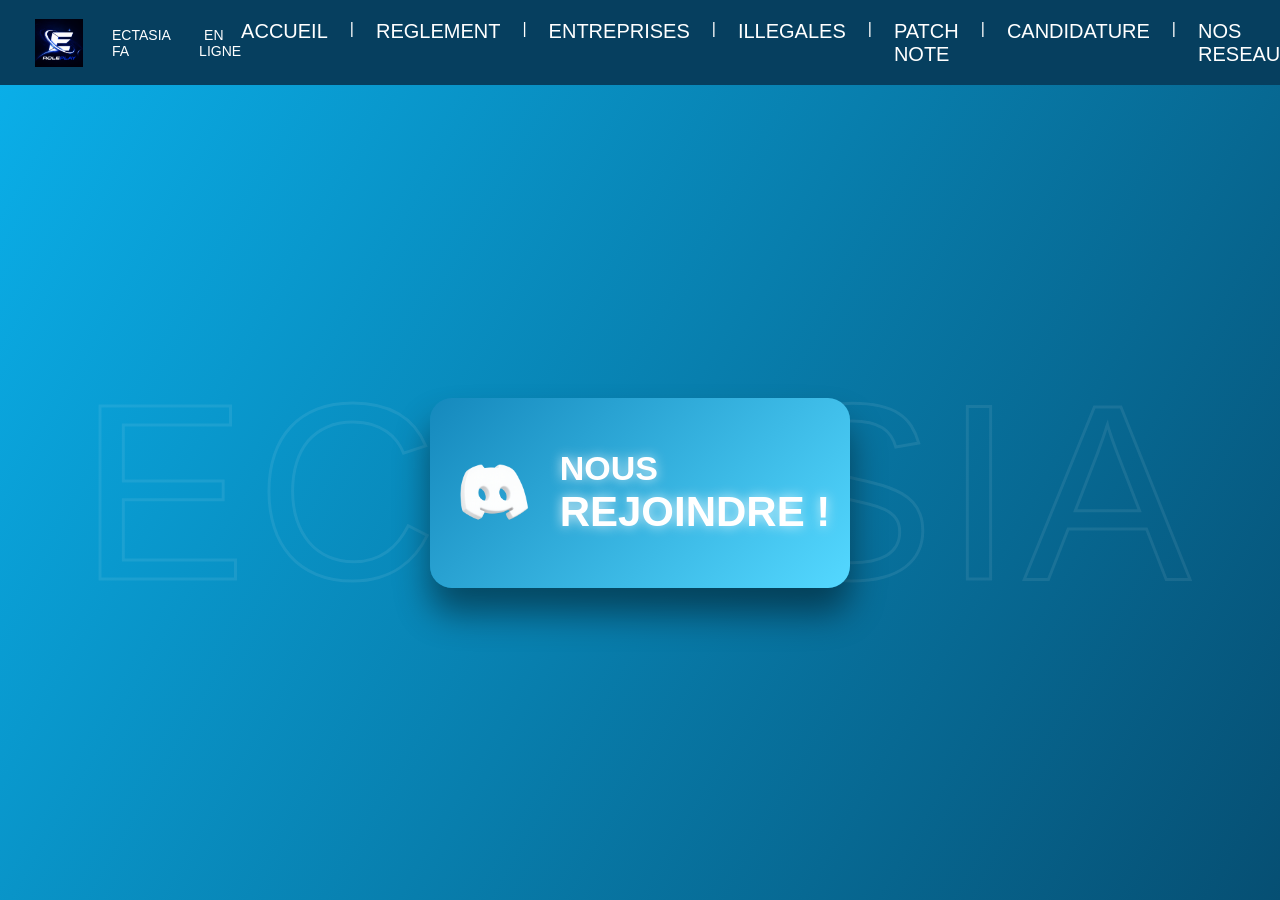
==== index.html @ f1300170 "Update index.html" ====
<!DOCTYPE html>
<html lang="fr">
<head>
  <meta charset="UTF-8">
  <meta name="viewport" content="width=device-width, initial-scale=1.0">
  <title>ECTASIA FA</title>
  <link rel="stylesheet" href="style.css">
</head>
<body>

<header class="navbar">
  <div class="brand">
    <img src="ectasia.png" alt="Logo Ectasia" class="logo">

    <div class="brand-separator"></div>

    <span class="title">ECTASIA FA</span>

    <div class="brand-separator"></div>

    <span class="status">
      <span class="green-dot"></span>
      EN LIGNE
    </span>
  </div>

  <nav class="menu">
    <a href="#" class="active">ACCUEIL</a>
    <span>|</span>
    <a href="#">REGLEMENT</a>
    <span>|</span>
    <a href="#">ENTREPRISES</a>
    <span>|</span>
    <a href="#">ILLEGALES</a>
    <span>|</span>
    <a href="#">PATCH NOTE</a>
    <span>|</span>
    <a href="#">CANDIDATURE</a>
    <span>|</span>
    <a href="#">NOS RESEAUX</a>
    <span>|</span>
    <a href="#">BOUTIQUE</a>
  </nav>
</header>

<main class="hero">
  <div class="background-title">ECTASIA</div>

  

  <a class="discord-box" href="https://discord.gg/ectasiafa" target="_blank">
    <img src="discord.png" alt="Discord">
    <div class="discord-text">
      <span>NOUS</span>
      <strong>REJOINDRE !</strong>
    </div>
  </a>
</main>

</body>
</html>
---- style.css ----
* {
    margin: 0;
    padding: 0;
    box-sizing: border-box;
}

body {
    font-family: Impact, Arial, sans-serif;
    background: #079bd3;
    overflow-x: hidden;
}

header {
    height: 85px;
    background: #063f5f;
    display: flex;
    align-items: center;
    padding: 0 35px;
    color: white;
}

.brand {
    display: flex;
    align-items: center;
    gap: 12px;
    margin-right: auto;
}

.brand img {
    width: 48px;
    height: 48px;
    object-fit: contain;
}

.brand h1 {
    font-size: 34px;
    letter-spacing: 1px;
}

.brand span {
    font-size: 14px;
    margin-left: 5px;
}

nav {
    display: flex;
    gap: 22px;
}

nav a {
    color: white;
    text-decoration: none;
    font-size: 20px;
    transition: .2s;
}

nav a:hover {
    color: #7ee6ff;
}

.home,
.hero {
    min-height: calc(100vh - 85px);
    background: linear-gradient(120deg, #0aaee8, #064f73);
    position: relative;
    display: flex;
    align-items: center;
    justify-content: center;
    overflow: hidden;
}

.background-title {
    position: absolute;
    font-size: 250px;
    color: transparent;
    -webkit-text-stroke: 3px rgba(255,255,255,0.08);
    letter-spacing: 10px;
    z-index: 1;
}

.discord-box {
    width: 420px;
    height: 190px;
    background: linear-gradient(135deg, #1589bd, #54d8ff);
    border-radius: 22px;
    display: flex;
    align-items: center;
    justify-content: center;
    gap: 25px;
    text-decoration: none;
    box-shadow: 0 25px 35px rgba(0,0,0,.45);
    z-index: 2;
    animation: balanceCard 4s ease-in-out infinite;
}

.discord-box:hover {
    animation-play-state: paused;
    transform: scale(1.05);
}

.discord-box img {
    width: 85px;
    height: 85px;
    object-fit: contain;
}

.discord-text {
    display: flex;
    flex-direction: column;
    color: white;
    text-shadow: 0 0 12px rgba(255,255,255,.8);
}

.discord-text span {
    font-size: 34px;
    font-weight: 700;
}

.discord-text strong {
    font-size: 42px;
    font-weight: 900;
}

@keyframes balanceCard {
    0% {
        transform: rotate(-2deg) translateY(0);
    }
    25% {
        transform: rotate(-1deg) translateY(-6px);
    }
    50% {
        transform: rotate(1deg) translateY(0);
    }
    75% {
        transform: rotate(2deg) translateY(-6px);
    }
    100% {
        transform: rotate(-2deg) translateY(0);
    }

    .hero-lines {
    display: none;
}

.discord-box {
    margin: auto;
}

.discord-text {
    text-align: center;
    align-items: center;
}

.hero-lines {
    position: absolute;
    inset: 0;
    pointer-events: none;
    z-index: 1;
}

.line {
    position: absolute;
    color: rgba(255,255,255,0.18);
    font-size: 42px;
    font-weight: 900;
    text-transform: uppercase;
}

.line::after {
    content: "";
    position: absolute;
    top: 50%;
    margin-left: 15px;
    width: 180px;
    height: 3px;
    background: rgba(255,255,255,0.18);
}

.line-one {
    top: 120px;
    left: 120px;
}

.line-two {
    bottom: 150px;
    right: 180px;
}
}
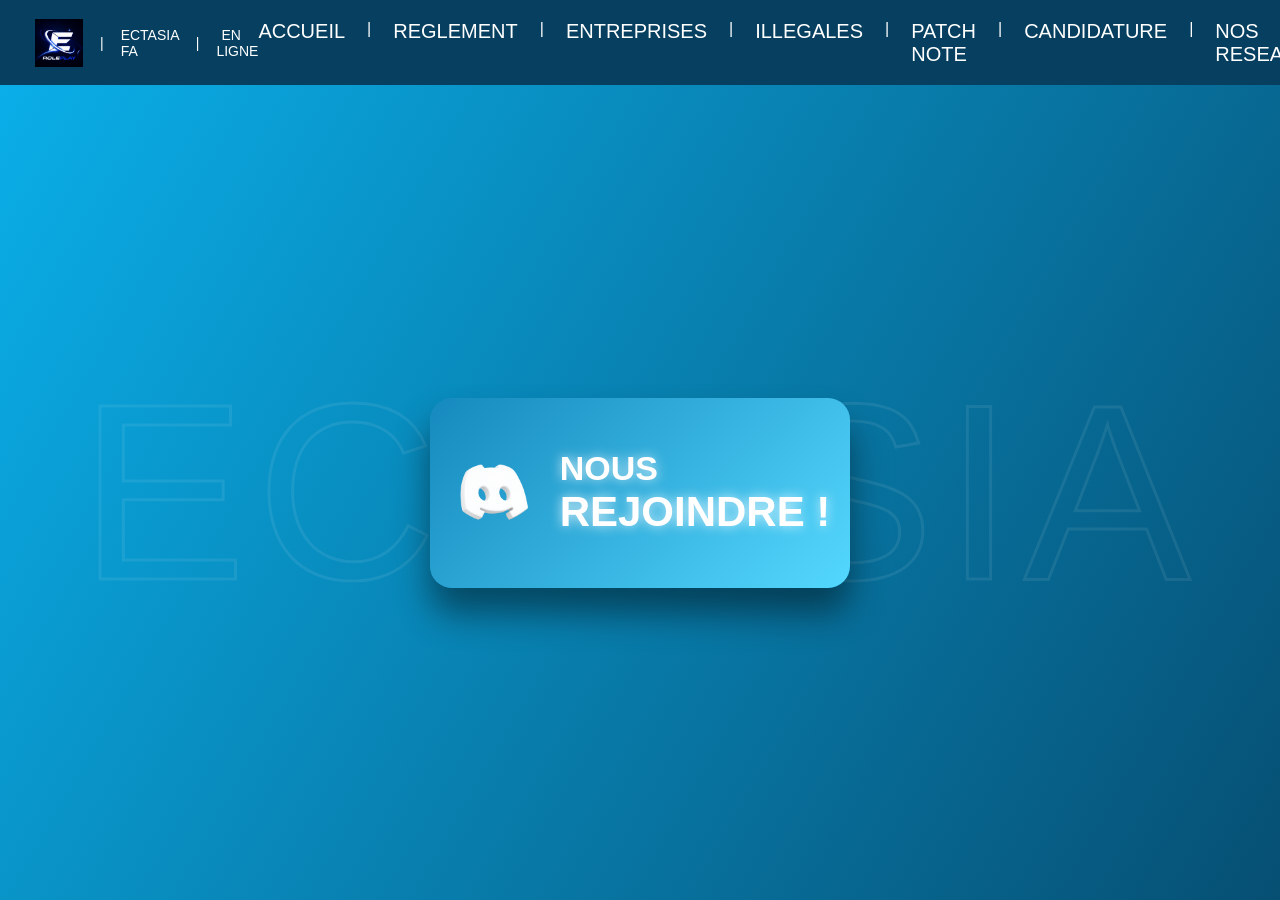
==== commit 8139e8b8: "Update header separator and status display" ====
--- a/index.html
+++ b/index.html
@@ -12,17 +12,17 @@
   <div class="brand">
     <img src="ectasia.png" alt="Logo Ectasia" class="logo">
 
-    <div class="brand-separator"></div>
+    <span class="separator">|</span>
 
     <span class="title">ECTASIA FA</span>
 
-    <div class="brand-separator"></div>
+    <span class="separator">|</span>
 
     <span class="status">
-      <span class="green-dot"></span>
-      EN LIGNE
+        <span class="green-dot"></span>
+        EN LIGNE
     </span>
-  </div>
+</div>
 
   <nav class="menu">
     <a href="#" class="active">ACCUEIL</a>
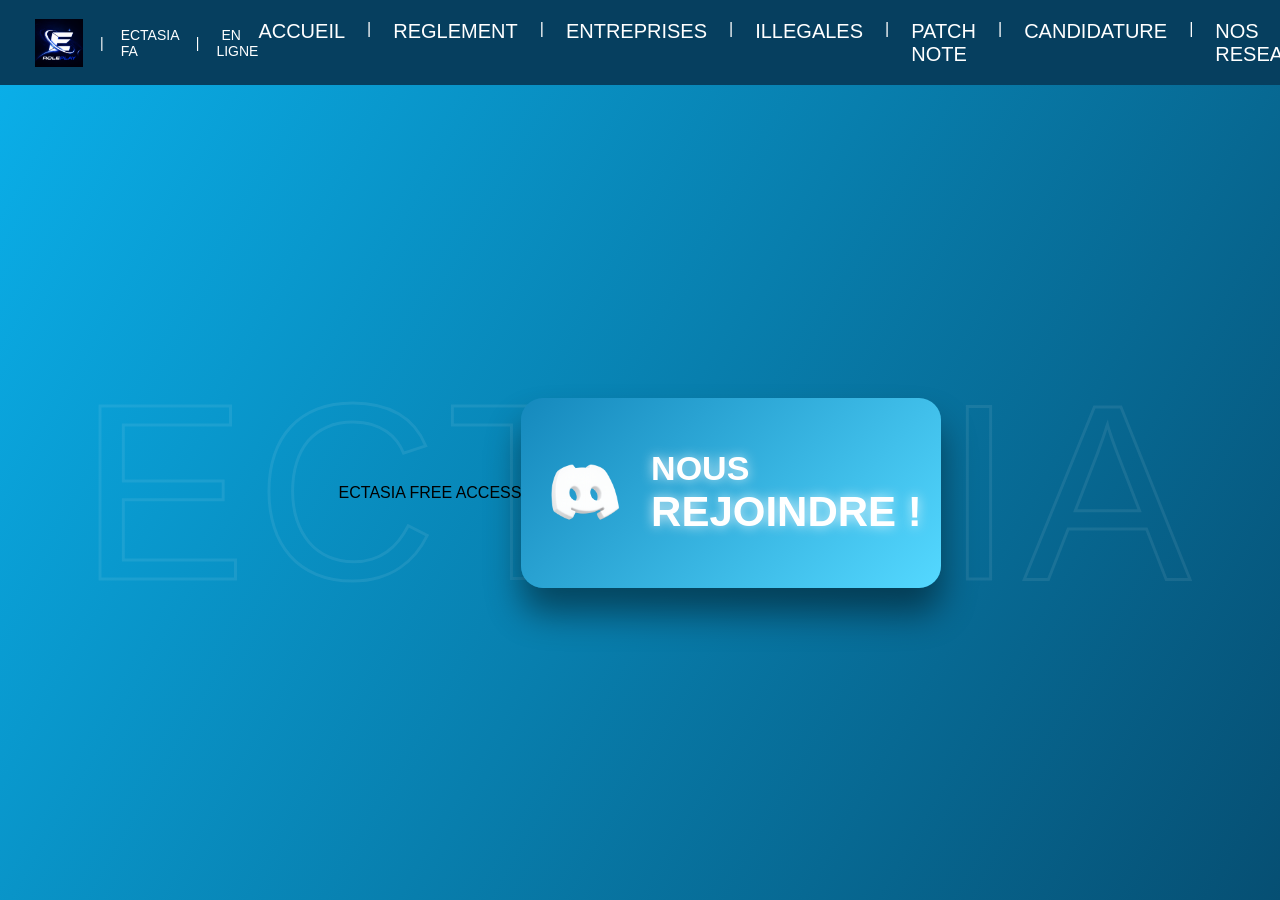
==== commit 5e362ab4: "Update index.html" ====
--- a/index.html
+++ b/index.html
@@ -45,6 +45,10 @@
 
 <main class="hero">
   <div class="background-title">ECTASIA</div>
+  <div class="hero-lines">
+    <span class="line line-one">ECTASIA</span>
+    <span class="line line-two">FREE ACCESS</span>
+</div>
 
   
 
--- a/style.css
+++ b/style.css
@@ -185,4 +185,73 @@
     bottom: 150px;
     right: 180px;
 }
-}
+.separator {
+    color: white;
+    font-size: 28px;
+    font-weight: bold;
+    opacity: 0.8;
+}
+
+.title {
+    color: white;
+    font-size: 28px;
+    font-weight: 900;
+}
+
+.status {
+    display: flex;
+    align-items: center;
+    gap: 8px;
+    color: white;
+    font-size: 24px;
+    font-weight: 900;
+}
+
+.green-dot {
+    width: 10px;
+    height: 10px;
+    background: #00ff55;
+    border-radius: 50%;
+    box-shadow: 0 0 8px #00ff55;
+}
+
+.hero-lines {
+    position: absolute;
+    inset: 0;
+    pointer-events: none;
+    z-index: 1;
+}
+
+.line {
+    position: absolute;
+    color: rgba(255,255,255,0.08);
+    font-size: 65px;
+    font-weight: 900;
+    text-transform: uppercase;
+    letter-spacing: 3px;
+}
+
+/* ---------- ECTASIA EN HAUT ---------- */
+
+.line-one {
+    top: 120px;
+    left: 120px;
+}
+
+.line-one::before {
+    content: "────────";
+    margin-right: 20px;
+}
+
+/* ---------- FREE ACCESS EN BAS ---------- */
+
+.line-two {
+    bottom: 120px;
+    right: 120px;
+}
+
+.line-two::after {
+    content: "────────";
+    margin-left: 20px;
+}
+}
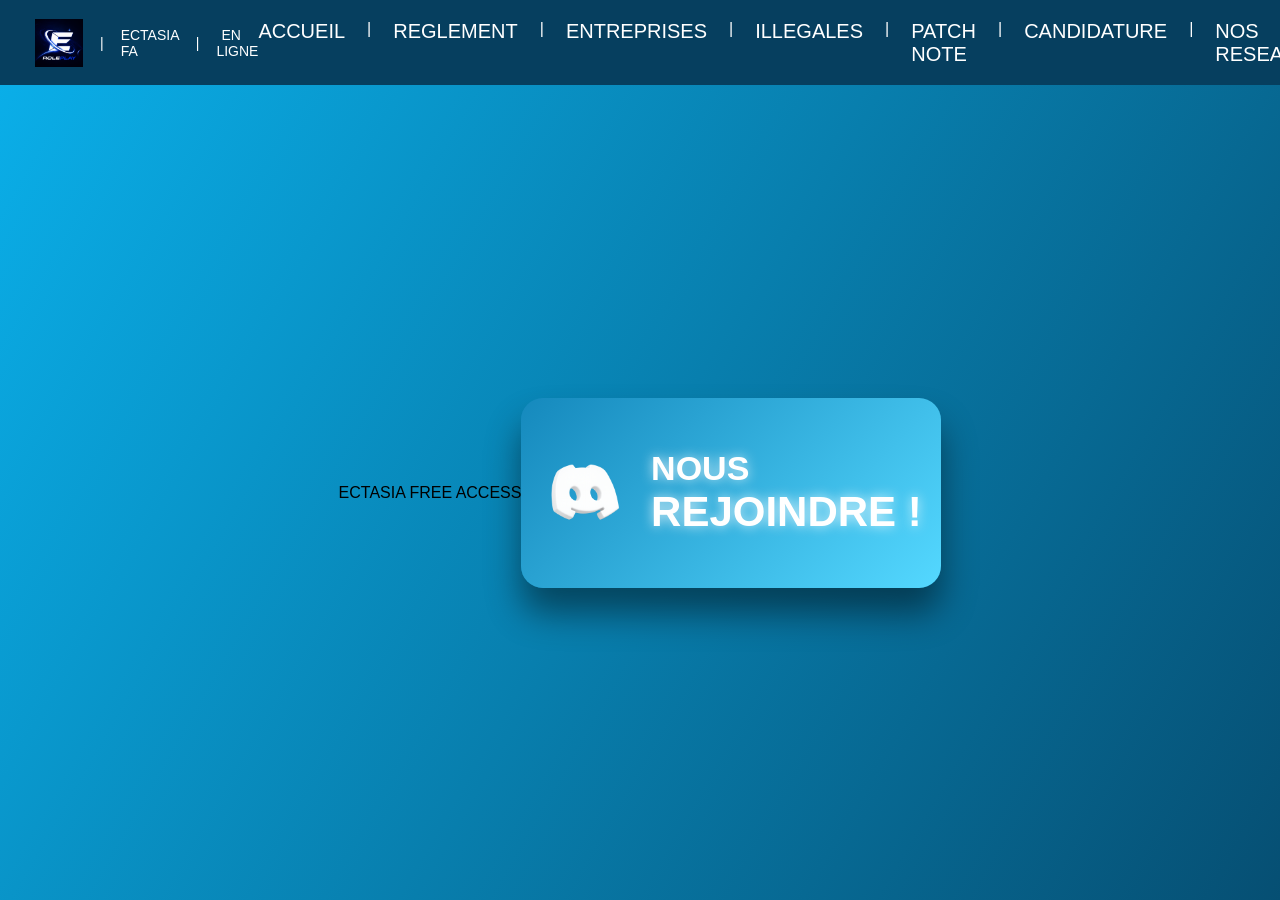
==== commit eba3e7ba: "Update index.html" ====
--- a/index.html
+++ b/index.html
@@ -19,10 +19,10 @@
     <span class="separator">|</span>
 
     <span class="status">
-        <span class="green-dot"></span>
-        EN LIGNE
+      <span class="green-dot"></span>
+      EN LIGNE
     </span>
-</div>
+  </div>
 
   <nav class="menu">
     <a href="#" class="active">ACCUEIL</a>
@@ -44,21 +44,21 @@
 </header>
 
 <main class="hero">
-  <div class="background-title">ECTASIA</div>
+
   <div class="hero-lines">
     <span class="line line-one">ECTASIA</span>
     <span class="line line-two">FREE ACCESS</span>
-</div>
-
-  
+  </div>
 
   <a class="discord-box" href="https://discord.gg/ectasiafa" target="_blank">
     <img src="discord.png" alt="Discord">
+
     <div class="discord-text">
       <span>NOUS</span>
       <strong>REJOINDRE !</strong>
     </div>
   </a>
+
 </main>
 
 </body>
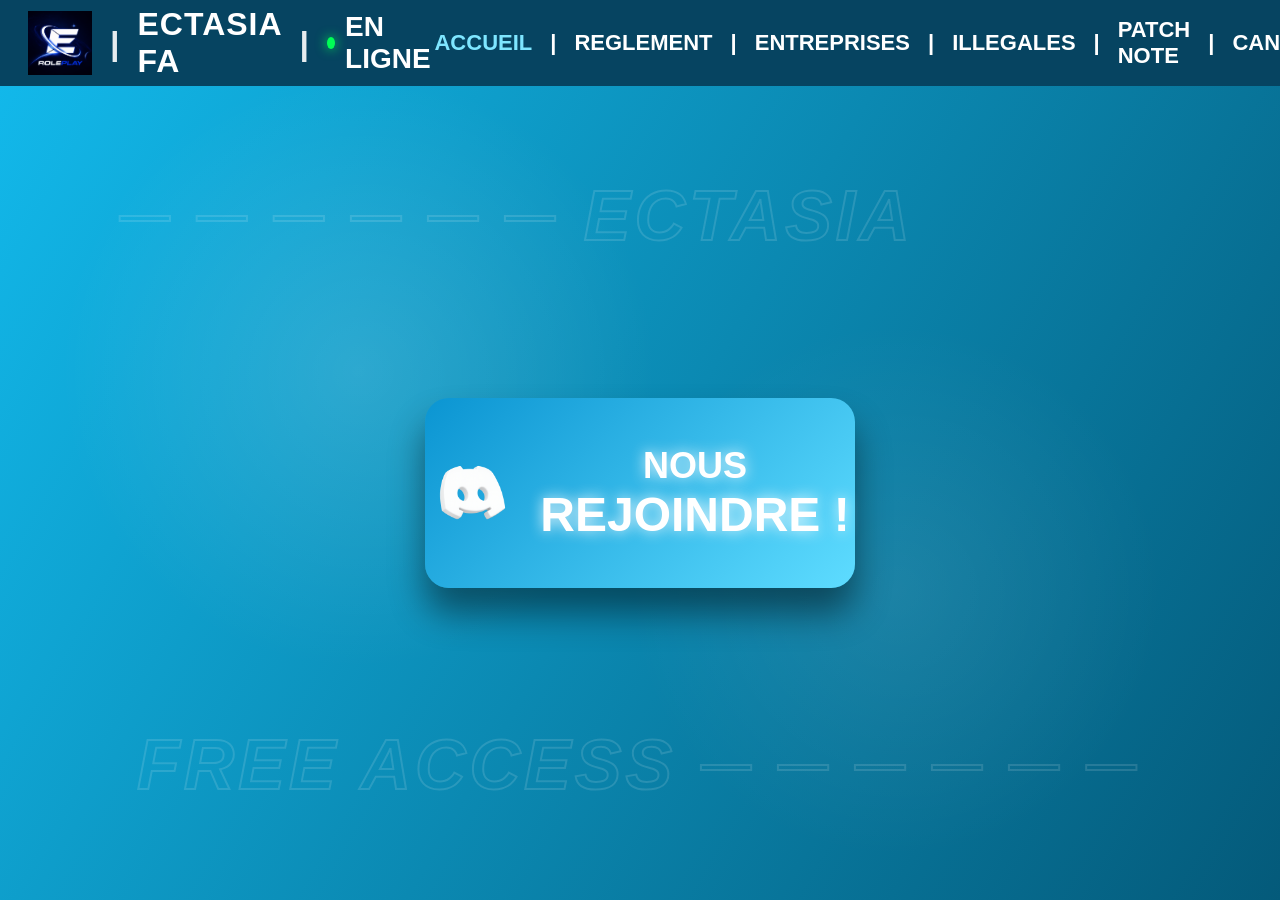
==== commit 34a792c4: "Update index.html" ====
--- a/index.html
+++ b/index.html
@@ -29,8 +29,8 @@
     <span>|</span>
     <a href="#">REGLEMENT</a>
     <span>|</span>
-    <a href="#">ENTREPRISES</a>
-    <span>|</span>
+    <a href="entreprise.html">ENTREPRISES</a>
+<span>|</span>
     <a href="#">ILLEGALES</a>
     <span>|</span>
     <a href="#">PATCH NOTE</a>
--- a/style.css
+++ b/style.css
@@ -1,257 +1,216 @@
 * {
-    margin: 0;
-    padding: 0;
-    box-sizing: border-box;
+  margin: 0;
+  padding: 0;
+  box-sizing: border-box;
 }
 
 body {
-    font-family: Impact, Arial, sans-serif;
-    background: #079bd3;
-    overflow-x: hidden;
-}
-
-header {
-    height: 85px;
-    background: #063f5f;
-    display: flex;
-    align-items: center;
-    padding: 0 35px;
-    color: white;
+  font-family: Impact, Haettenschweiler, 'Arial Narrow Bold', sans-serif;
+  background: #079bd3;
+  overflow-x: hidden;
+}
+
+/* NAVBAR */
+
+.navbar {
+  height: 86px;
+  background: #064461;
+  display: flex;
+  align-items: center;
+  padding: 0 28px;
+  color: white;
 }
 
 .brand {
-    display: flex;
-    align-items: center;
-    gap: 12px;
-    margin-right: auto;
-}
-
-.brand img {
-    width: 48px;
-    height: 48px;
-    object-fit: contain;
-}
-
-.brand h1 {
-    font-size: 34px;
-    letter-spacing: 1px;
-}
-
-.brand span {
-    font-size: 14px;
-    margin-left: 5px;
-}
-
-nav {
-    display: flex;
-    gap: 22px;
-}
-
-nav a {
-    color: white;
-    text-decoration: none;
-    font-size: 20px;
-    transition: .2s;
-}
-
-nav a:hover {
-    color: #7ee6ff;
-}
-
-.home,
+  display: flex;
+  align-items: center;
+  gap: 18px;
+  margin-right: auto;
+}
+
+.logo {
+  width: 64px;
+  height: 64px;
+  object-fit: contain;
+}
+
+.separator {
+  color: white;
+  font-size: 34px;
+  font-weight: 900;
+  opacity: 0.9;
+}
+
+.title {
+  color: white;
+  font-size: 32px;
+  font-weight: 900;
+  letter-spacing: 1px;
+}
+
+.status {
+  display: flex;
+  align-items: center;
+  gap: 10px;
+  color: white;
+  font-size: 28px;
+  font-weight: 900;
+}
+
+.green-dot {
+  width: 12px;
+  height: 12px;
+  background: #00ff55;
+  border-radius: 50%;
+  box-shadow: 0 0 12px #00ff55;
+}
+
+/* MENU */
+
+.menu {
+  display: flex;
+  align-items: center;
+  gap: 18px;
+}
+
+.menu a,
+.menu span {
+  color: white;
+  text-decoration: none;
+  font-size: 22px;
+  font-weight: 900;
+}
+
+.menu a:hover,
+.menu .active {
+  color: #7ee6ff;
+}
+
+/* HERO */
+
 .hero {
-    min-height: calc(100vh - 85px);
-    background: linear-gradient(120deg, #0aaee8, #064f73);
-    position: relative;
-    display: flex;
-    align-items: center;
-    justify-content: center;
-    overflow: hidden;
-}
-
-.background-title {
-    position: absolute;
-    font-size: 250px;
-    color: transparent;
-    -webkit-text-stroke: 3px rgba(255,255,255,0.08);
-    letter-spacing: 10px;
-    z-index: 1;
-}
+  min-height: calc(100vh - 86px);
+  background: linear-gradient(120deg, #12b8ea, #045a7a);
+  position: relative;
+  display: flex;
+  align-items: center;
+  justify-content: center;
+  overflow: hidden;
+}
+
+.hero::after {
+  content: "";
+  position: absolute;
+  inset: 0;
+  background:
+    radial-gradient(circle at 28% 35%, rgba(255,255,255,0.13), transparent 28%),
+    radial-gradient(circle at 70% 62%, rgba(255,255,255,0.08), transparent 26%);
+  z-index: 0;
+}
+
+/* TEXTES EN FOND */
+
+.hero-lines {
+  position: absolute;
+  inset: 0;
+  pointer-events: none;
+  z-index: 1;
+}
+
+.line {
+  position: absolute;
+  color: transparent;
+  -webkit-text-stroke: 2px rgba(255,255,255,0.13);
+  font-size: 70px;
+  font-weight: 900;
+  text-transform: uppercase;
+  letter-spacing: 4px;
+  font-style: italic;
+}
+
+.line-one {
+  top: 90px;
+  left: 120px;
+}
+
+.line-one::before {
+  content: "─ ─ ─ ─ ─ ─";
+  margin-right: 25px;
+}
+
+.line-two {
+  bottom: 95px;
+  right: 140px;
+}
+
+.line-two::after {
+  content: "─ ─ ─ ─ ─ ─";
+  margin-left: 25px;
+}
+
+/* CARTE DISCORD */
 
 .discord-box {
-    width: 420px;
-    height: 190px;
-    background: linear-gradient(135deg, #1589bd, #54d8ff);
-    border-radius: 22px;
-    display: flex;
-    align-items: center;
-    justify-content: center;
-    gap: 25px;
-    text-decoration: none;
-    box-shadow: 0 25px 35px rgba(0,0,0,.45);
-    z-index: 2;
-    animation: balanceCard 4s ease-in-out infinite;
+  position: relative;
+  z-index: 5;
+  width: 430px;
+  height: 190px;
+  background: linear-gradient(135deg, #0b95d2, #5edcff);
+  border-radius: 24px;
+  display: flex;
+  align-items: center;
+  justify-content: center;
+  gap: 28px;
+  text-decoration: none;
+  box-shadow: 0 25px 35px rgba(0,0,0,.45);
+  animation: balanceCard 4s ease-in-out infinite;
 }
 
 .discord-box:hover {
-    animation-play-state: paused;
-    transform: scale(1.05);
+  animation-play-state: paused;
+  transform: scale(1.05);
 }
 
 .discord-box img {
-    width: 85px;
-    height: 85px;
-    object-fit: contain;
+  width: 82px;
+  height: 82px;
+  object-fit: contain;
 }
 
 .discord-text {
-    display: flex;
-    flex-direction: column;
-    color: white;
-    text-shadow: 0 0 12px rgba(255,255,255,.8);
+  display: flex;
+  flex-direction: column;
+  align-items: center;
+  color: white;
+  text-shadow: 0 0 14px rgba(255,255,255,.9);
 }
 
 .discord-text span {
-    font-size: 34px;
-    font-weight: 700;
+  font-size: 36px;
+  font-weight: 900;
 }
 
 .discord-text strong {
-    font-size: 42px;
-    font-weight: 900;
-}
+  font-size: 48px;
+  font-weight: 900;
+}
+
+/* ANIMATION */
 
 @keyframes balanceCard {
-    0% {
-        transform: rotate(-2deg) translateY(0);
-    }
-    25% {
-        transform: rotate(-1deg) translateY(-6px);
-    }
-    50% {
-        transform: rotate(1deg) translateY(0);
-    }
-    75% {
-        transform: rotate(2deg) translateY(-6px);
-    }
-    100% {
-        transform: rotate(-2deg) translateY(0);
-    }
-
-    .hero-lines {
-    display: none;
-}
-
-.discord-box {
-    margin: auto;
-}
-
-.discord-text {
-    text-align: center;
-    align-items: center;
-}
-
-.hero-lines {
-    position: absolute;
-    inset: 0;
-    pointer-events: none;
-    z-index: 1;
-}
-
-.line {
-    position: absolute;
-    color: rgba(255,255,255,0.18);
-    font-size: 42px;
-    font-weight: 900;
-    text-transform: uppercase;
-}
-
-.line::after {
-    content: "";
-    position: absolute;
-    top: 50%;
-    margin-left: 15px;
-    width: 180px;
-    height: 3px;
-    background: rgba(255,255,255,0.18);
-}
-
-.line-one {
-    top: 120px;
-    left: 120px;
-}
-
-.line-two {
-    bottom: 150px;
-    right: 180px;
-}
-.separator {
-    color: white;
-    font-size: 28px;
-    font-weight: bold;
-    opacity: 0.8;
-}
-
-.title {
-    color: white;
-    font-size: 28px;
-    font-weight: 900;
-}
-
-.status {
-    display: flex;
-    align-items: center;
-    gap: 8px;
-    color: white;
-    font-size: 24px;
-    font-weight: 900;
-}
-
-.green-dot {
-    width: 10px;
-    height: 10px;
-    background: #00ff55;
-    border-radius: 50%;
-    box-shadow: 0 0 8px #00ff55;
-}
-
-.hero-lines {
-    position: absolute;
-    inset: 0;
-    pointer-events: none;
-    z-index: 1;
-}
-
-.line {
-    position: absolute;
-    color: rgba(255,255,255,0.08);
-    font-size: 65px;
-    font-weight: 900;
-    text-transform: uppercase;
-    letter-spacing: 3px;
-}
-
-/* ---------- ECTASIA EN HAUT ---------- */
-
-.line-one {
-    top: 120px;
-    left: 120px;
-}
-
-.line-one::before {
-    content: "────────";
-    margin-right: 20px;
-}
-
-/* ---------- FREE ACCESS EN BAS ---------- */
-
-.line-two {
-    bottom: 120px;
-    right: 120px;
-}
-
-.line-two::after {
-    content: "────────";
-    margin-left: 20px;
-}
-}
+  0% {
+    transform: rotate(-2deg) translateY(0);
+  }
+  25% {
+    transform: rotate(-1deg) translateY(-6px);
+  }
+  50% {
+    transform: rotate(1deg) translateY(0);
+  }
+  75% {
+    transform: rotate(2deg) translateY(-6px);
+  }
+  100% {
+    transform: rotate(-2deg) translateY(0);
+  }
+}
